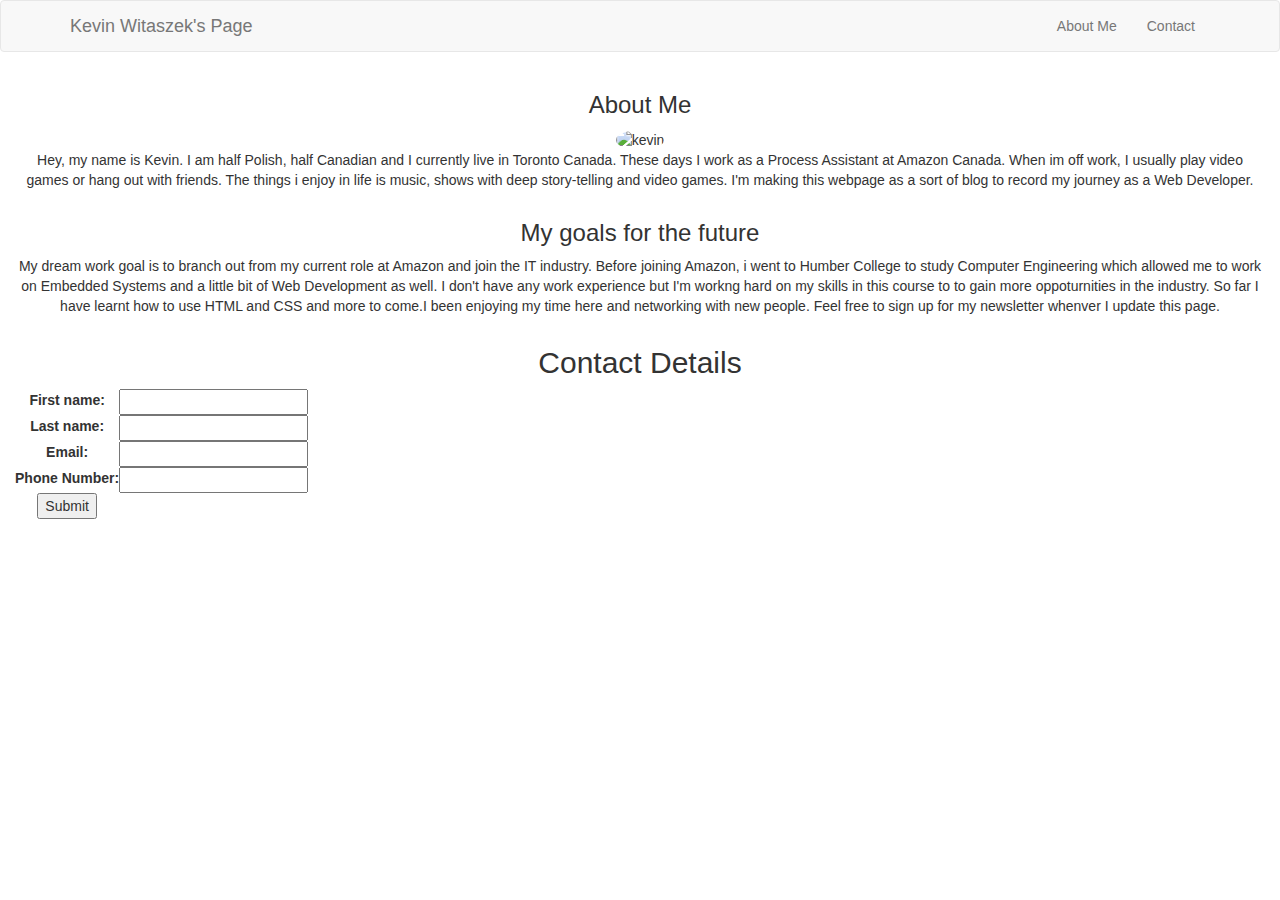
==== index.html @ be9e759d "Create index.html" ====
<!DOCTYPE html>
<html lang="en">

<head>
  <meta charset="UTF-8">
  <meta name="viewport" content="width=device-width, initial-scale=1.0">
  <title>Personal Website</title>
  <link rel="stylesheet" href="style.css">
  <link rel="stylesheet" href="https://maxcdn.bootstrapcdn.com/bootstrap/3.4.1/css/bootstrap.min.css">
  <link href="https://fonts.googleapis.com/css?family=Montserrat" rel="stylesheet">
  <script src="https://ajax.googleapis.com/ajax/libs/jquery/3.6.4/jquery.min.js"></script>
  <script src="https://maxcdn.bootstrapcdn.com/bootstrap/3.4.1/js/bootstrap.min.js"></script>
</head>

<body> 
    <nav class="navbar navbar-default">
      <div class="container">
        <div class="navbar-header">
          <button type="button" class="navbar-toggle" data-toggle="collapse" data-target="#myNavbar">
            <span class="icon-bar"></span>
            <span class="icon-bar"></span>
            <span class="icon-bar"></span>
          </button>
          <a class="navbar-brand" href="#">Kevin Witaszek's Page</a>
        </div>
        <div class="collapse navbar-collapse" id="myNavbar">
          <ul class="nav navbar-nav navbar-right">
            <li><a href="#">About Me</a></li>
            <li><a href="#">Contact</a></li>
          </ul>
        </div>
      </div>
    </nav>

<!-- First Container -->
<div class="container-fluid bg-1 text-center">
  <div class="fade-in-text">   
    <h3 class="margin">About Me</h3>
  </div>
  <div class="fade-in-image">
    <img src="yoi.jpeg" class="img-responsive img-circle margin" style="display:inline" alt="kevin" width="300" height="300">
  </div>
  <div class="fade-in-text">
    <p>Hey, my name is Kevin. I am half Polish, half Canadian and I currently live in Toronto Canada. These days I work as a Process Assistant at Amazon Canada. When im off work, I usually play video games or hang out with friends. The things i enjoy in life is music, shows with deep story-telling and video games. I'm making this webpage as a sort of blog to record my journey as a Web Developer.</p>
  </div>
</div>

<!-- Second Container -->
<div class="container-fluid bg-2 text-center">
  <div class="fade-in-text">
    <h3 class="margin">My goals for the future</h3>
  </div>
  <div class="fade-in-text">
    <p>My dream work goal is to branch out from my current role at Amazon and join the IT industry. Before joining Amazon, i went to Humber College to study Computer Engineering which allowed me to work on Embedded Systems and a little bit of Web Development as well. I don't have any work experience but I'm workng hard on my skills in this course to to gain more oppoturnities in the industry. So far I have learnt how to use HTML and CSS and more to come.I been enjoying my time here and networking with new people. Feel free to sign up for my newsletter whenver I update this page. </p>
  </div>
</div>
  
<!-- Footer -->
<footer class="container-fluid bg-4 text-center">
  <div class="bodytype">
    <h2> Contact Details</h2>
    <form action="/action_page.php" method="post">
      <table>
        <tr>
          <td><label for="fname">First name:</label></td>
          <td><input type="text" id="fname" name="fname"></td>
        </tr>
        <tr>
          <td><label for="lname">Last name:</label></td>
          <td><input type="text" id="lname" name="lname"></td>
        </tr>
        <td><label for="email">Email:</label></td>
        <td><input type="text" id="email" name="email"></td>
        <tr>
          <td><label for="phone">Phone Number:</label></td>
          <td><input type="tel" id="phone" name="phone"></td>
        </tr>
        <tr>
          <td><input type="submit" value="Submit"></td>
        </tr>
    </form>
    </table>
  </div>
</footer>


</body>

</html>
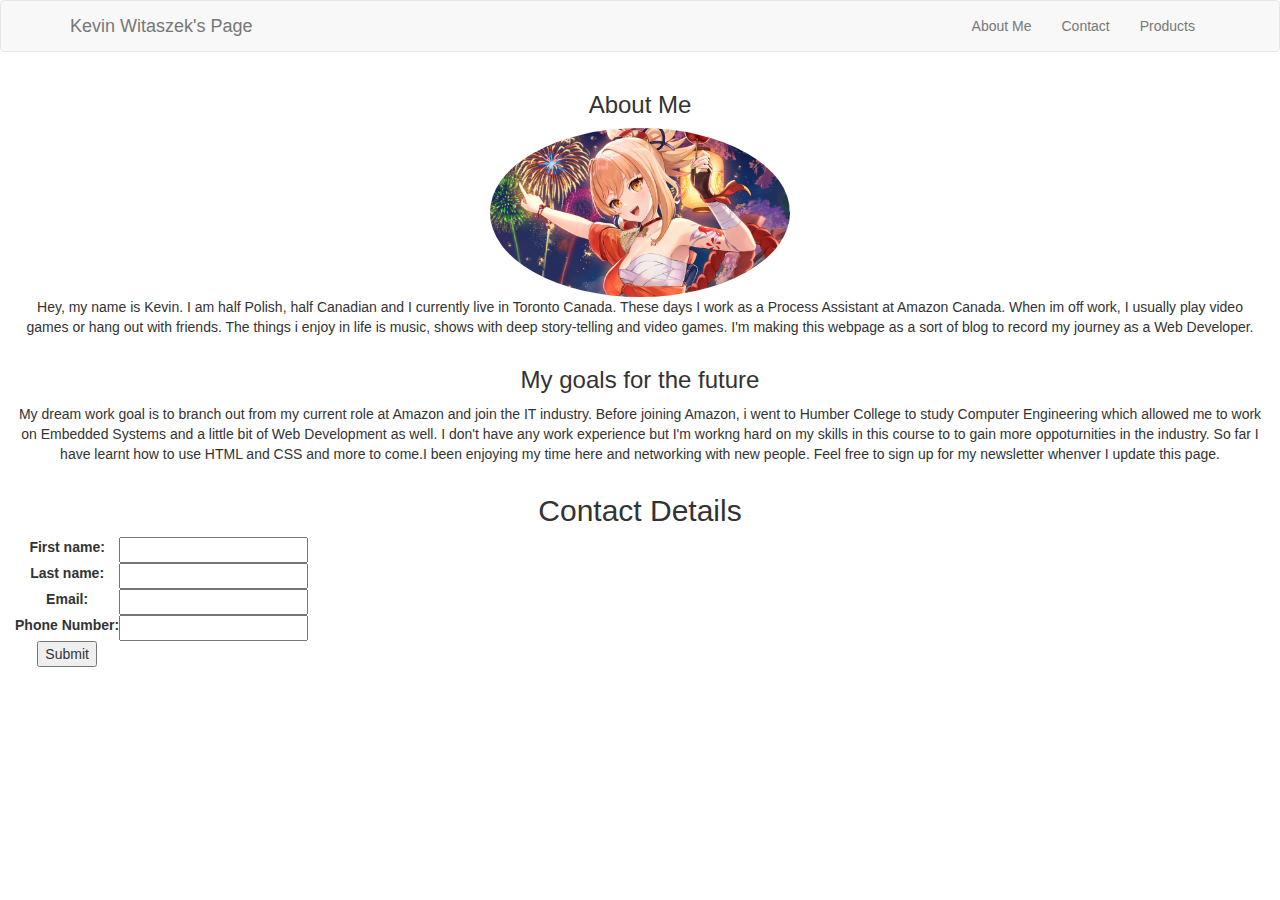
==== commit 658b4e25: "Update index.html" ====
--- a/index.html
+++ b/index.html
@@ -25,8 +25,9 @@
         </div>
         <div class="collapse navbar-collapse" id="myNavbar">
           <ul class="nav navbar-nav navbar-right">
-            <li><a href="#">About Me</a></li>
-            <li><a href="#">Contact</a></li>
+            <li><a href="about_me.html">About Me</a></li>
+            <li><a href="contact.html">Contact</a></li>
+            <li><a href="products/products.html">Products</a></li>
           </ul>
         </div>
       </div>
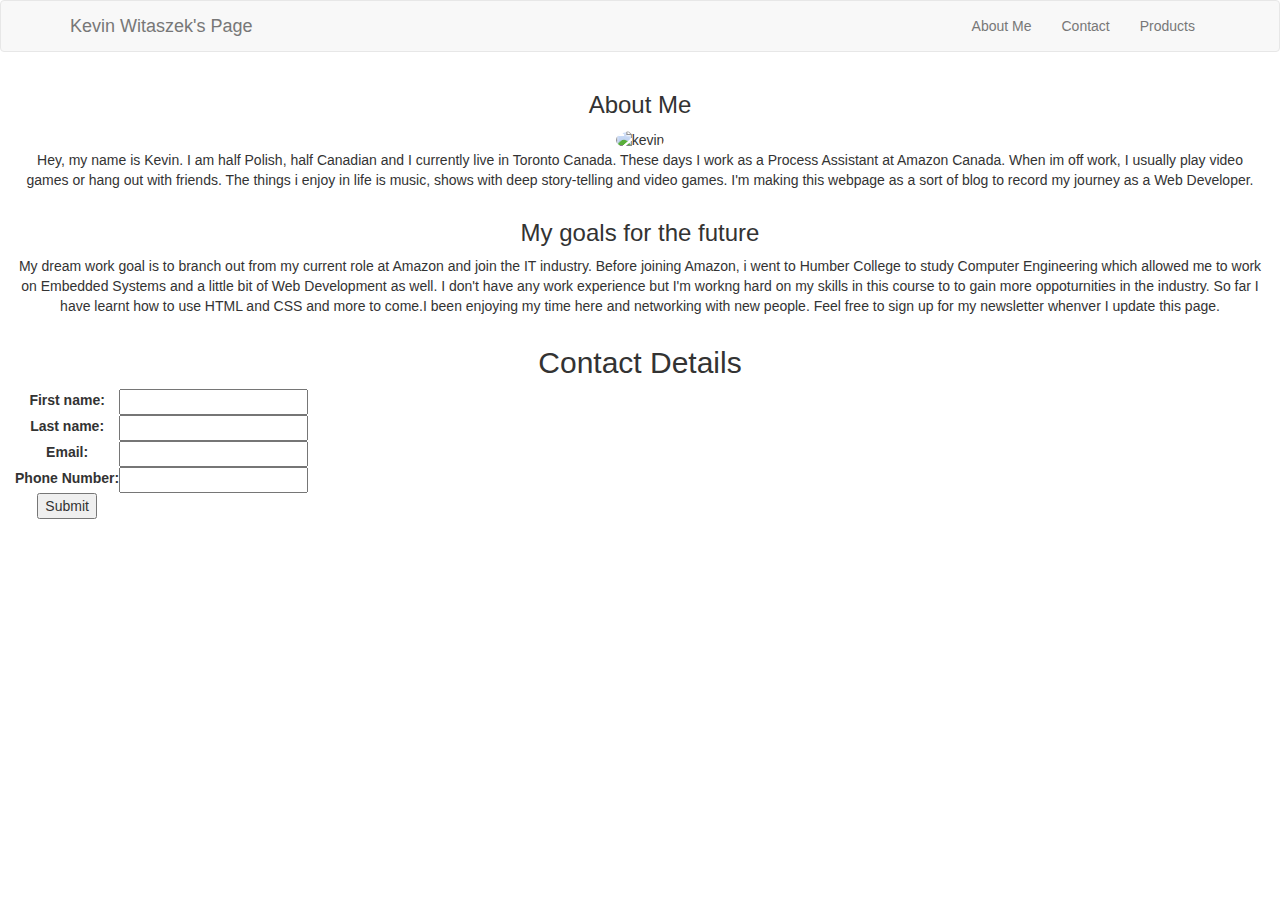
==== commit 686574e0: "Update index.html" ====
--- a/index.html
+++ b/index.html
@@ -5,7 +5,7 @@
   <meta charset="UTF-8">
   <meta name="viewport" content="width=device-width, initial-scale=1.0">
   <title>Personal Website</title>
-  <link rel="stylesheet" href="style.css">
+  <link rel="stylesheet" href="css/style.css">
   <link rel="stylesheet" href="https://maxcdn.bootstrapcdn.com/bootstrap/3.4.1/css/bootstrap.min.css">
   <link href="https://fonts.googleapis.com/css?family=Montserrat" rel="stylesheet">
   <script src="https://ajax.googleapis.com/ajax/libs/jquery/3.6.4/jquery.min.js"></script>
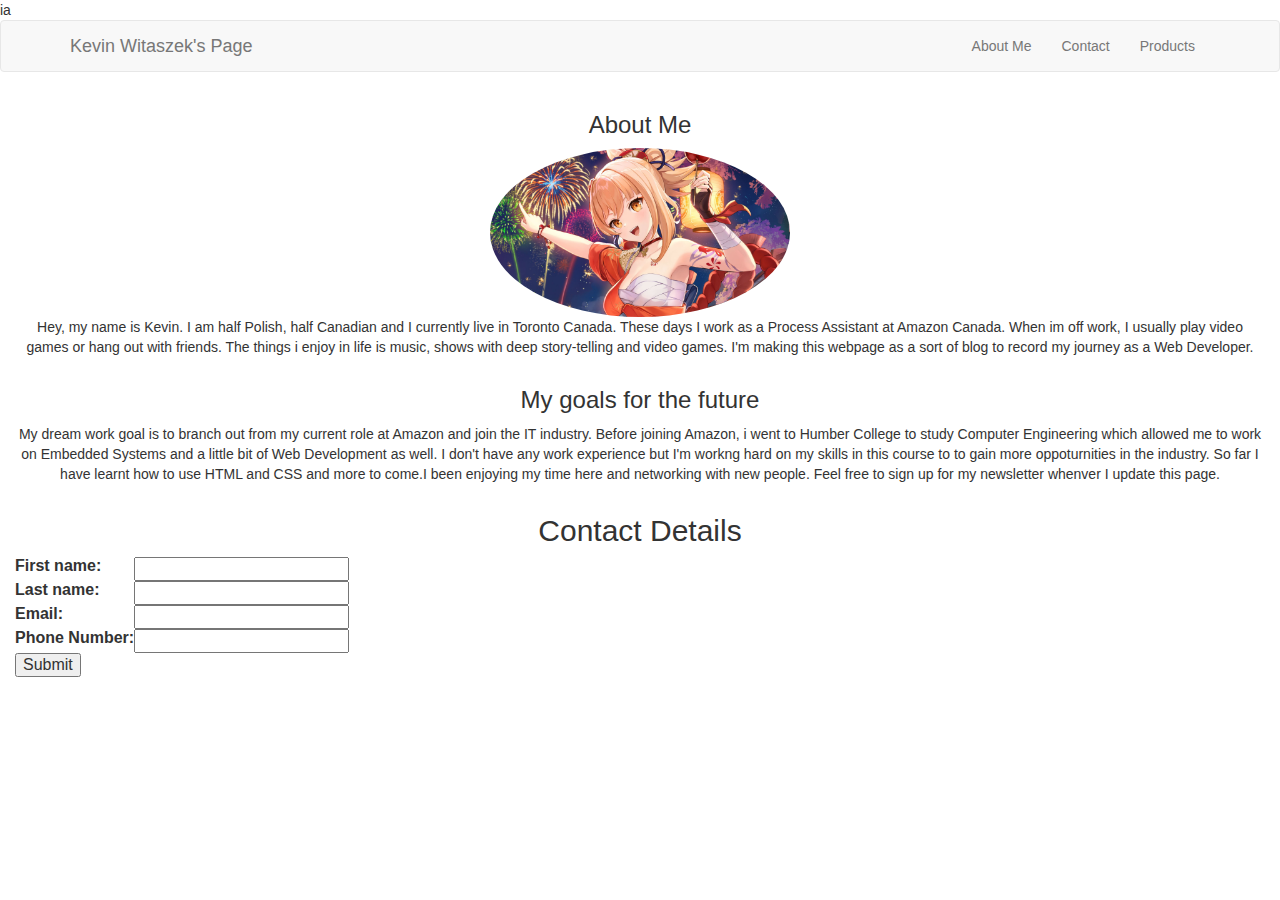
==== commit 70c790d5: "Update index.html" ====
--- a/index.html
+++ b/index.html
@@ -1,4 +1,4 @@
-<!DOCTYPE html>
+ia<!DOCTYPE html>
 <html lang="en">
 
 <head>
@@ -39,7 +39,7 @@
     <h3 class="margin">About Me</h3>
   </div>
   <div class="fade-in-image">
-    <img src="yoi.jpeg" class="img-responsive img-circle margin" style="display:inline" alt="kevin" width="300" height="300">
+    <img src="media/yoi.jpeg" class="img-responsive img-circle margin" style="display:inline" alt="kevin" width="300" height="300">
   </div>
   <div class="fade-in-text">
     <p>Hey, my name is Kevin. I am half Polish, half Canadian and I currently live in Toronto Canada. These days I work as a Process Assistant at Amazon Canada. When im off work, I usually play video games or hang out with friends. The things i enjoy in life is music, shows with deep story-telling and video games. I'm making this webpage as a sort of blog to record my journey as a Web Developer.</p>
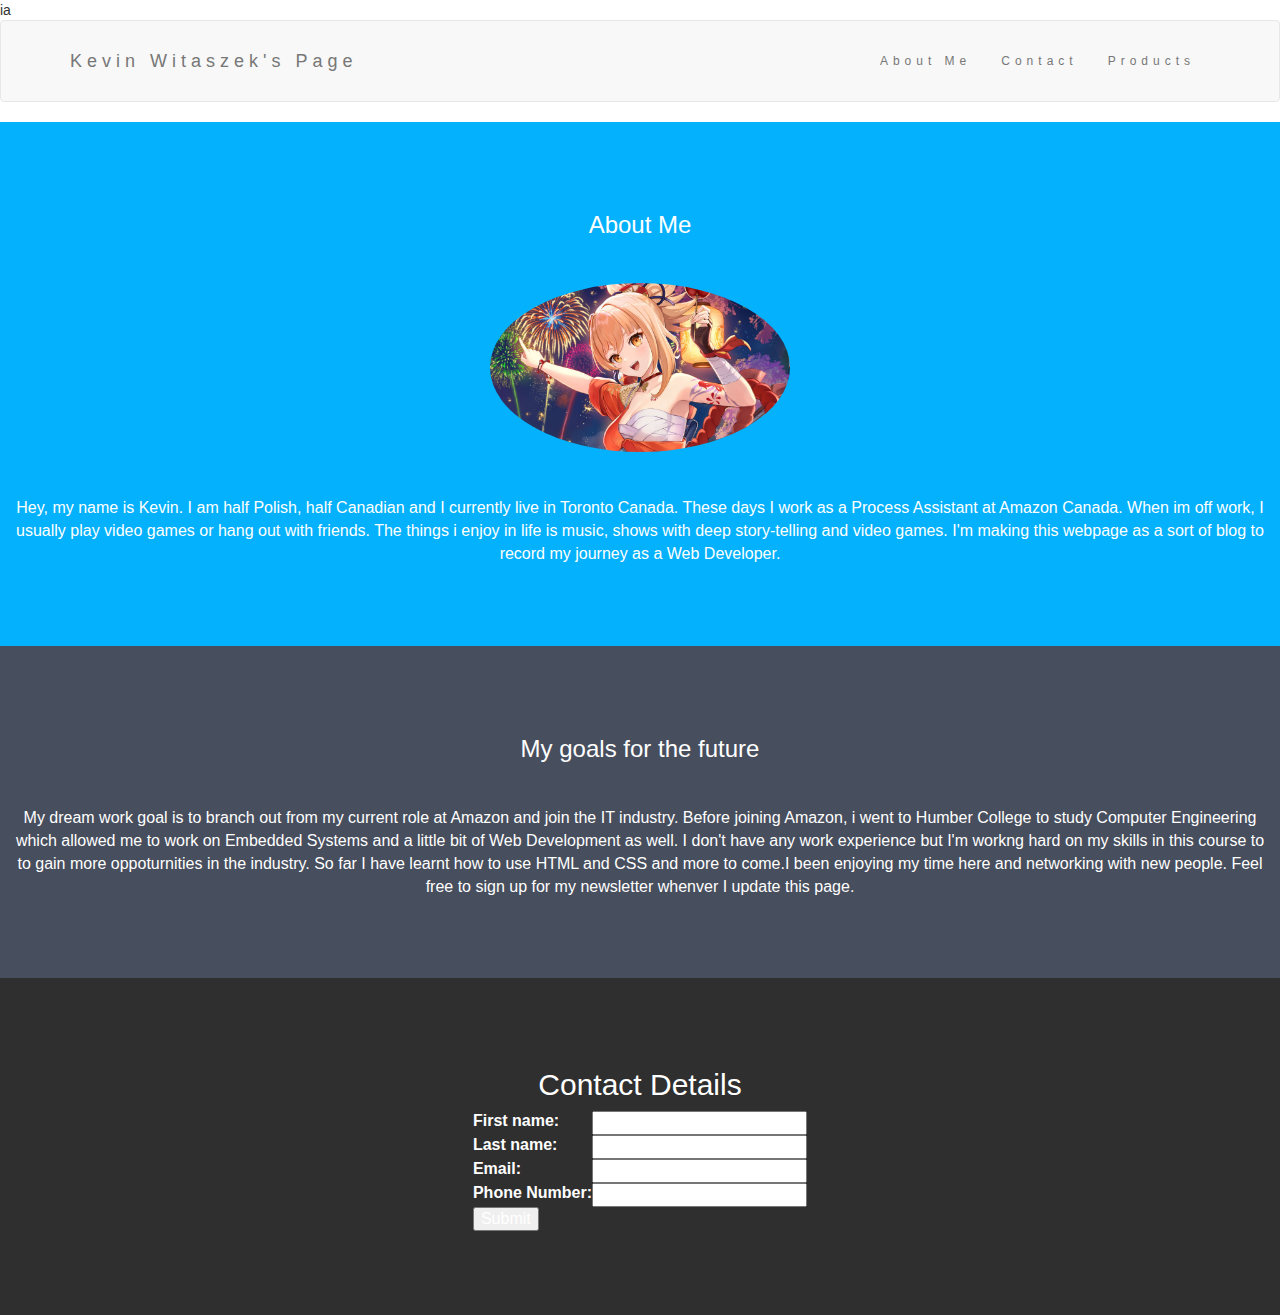
==== commit 001c2fd9: "Update index.html" ====
--- a/index.html
+++ b/index.html
@@ -5,7 +5,7 @@
   <meta charset="UTF-8">
   <meta name="viewport" content="width=device-width, initial-scale=1.0">
   <title>Personal Website</title>
-  <link rel="stylesheet" href="css/style.css">
+  <link rel="stylesheet" href="css/styles.css">
   <link rel="stylesheet" href="https://maxcdn.bootstrapcdn.com/bootstrap/3.4.1/css/bootstrap.min.css">
   <link href="https://fonts.googleapis.com/css?family=Montserrat" rel="stylesheet">
   <script src="https://ajax.googleapis.com/ajax/libs/jquery/3.6.4/jquery.min.js"></script>
--- a/css/styles.css
+++ b/css/styles.css
@@ -0,0 +1,87 @@
+ html {
+  scroll-behavior: smooth;
+ }
+
+  body {
+    font: 20px Montserrat, sans-serif;
+    line-height: 1.8;
+    color: #f5f6f7;
+  }
+  p {font-size: 16px;}
+  .margin {margin-bottom: 45px;}
+  .bg-1 { 
+    background-color: #03b1fc; 
+    color: #ffffff;
+  }
+  .bg-2 { 
+    background-color: #474e5d; 
+    color: #ffffff;
+  }
+  .bg-4 { 
+    background-color: #2f2f2f; 
+    color: #fff;
+  }
+  .container-fluid {
+    padding-top: 70px;
+    padding-bottom: 70px;
+  }
+  .navbar {
+    padding-top: 15px;
+    padding-bottom: 15px;
+    border: 0;
+    border-radius: 0;
+    margin-bottom: 0;
+    font-size: 12px;
+    letter-spacing: 5px;
+  }
+  .navbar-nav  li a:hover {
+    color: #1abc9c !important;
+  }
+
+  .bodytype table {
+   margin-left: auto;
+   margin-right: auto;
+   color: white;
+ }
+
+ .fade-in-text {
+  font-family: Arial;
+  font-size: 60px;
+  animation: fadeIn 5s;
+  -webkit-animation: fadeIn 5s;
+  -moz-animation: fadeIn 5s;
+  -o-animation: fadeIn 5s;
+  -ms-animation: fadeIn 5s;
+}
+
+@keyframes fadeIn {
+  0% { opacity: 0; }
+  100% { opacity: 1; }
+}
+
+@-moz-keyframes fadeIn {
+  0% { opacity: 0; }
+  100% { opacity: 1; }
+}
+
+@-webkit-keyframes fadeIn {
+  0% { opacity: 0; }
+  100% { opacity: 1; }
+}
+
+@-o-keyframes fadeIn {
+  0% { opacity: 0; }
+  100% { opacity: 1; }
+}
+
+@-ms-keyframes fadeIn {
+  0% { opacity: 0; }
+  100% { opacity: 1; }
+}
+
+.fade-in-image { animation: fadeIn 5s; }
+
+ #down {
+  margin-top: 25%;
+  padding-bottom: 25%;
+ } 
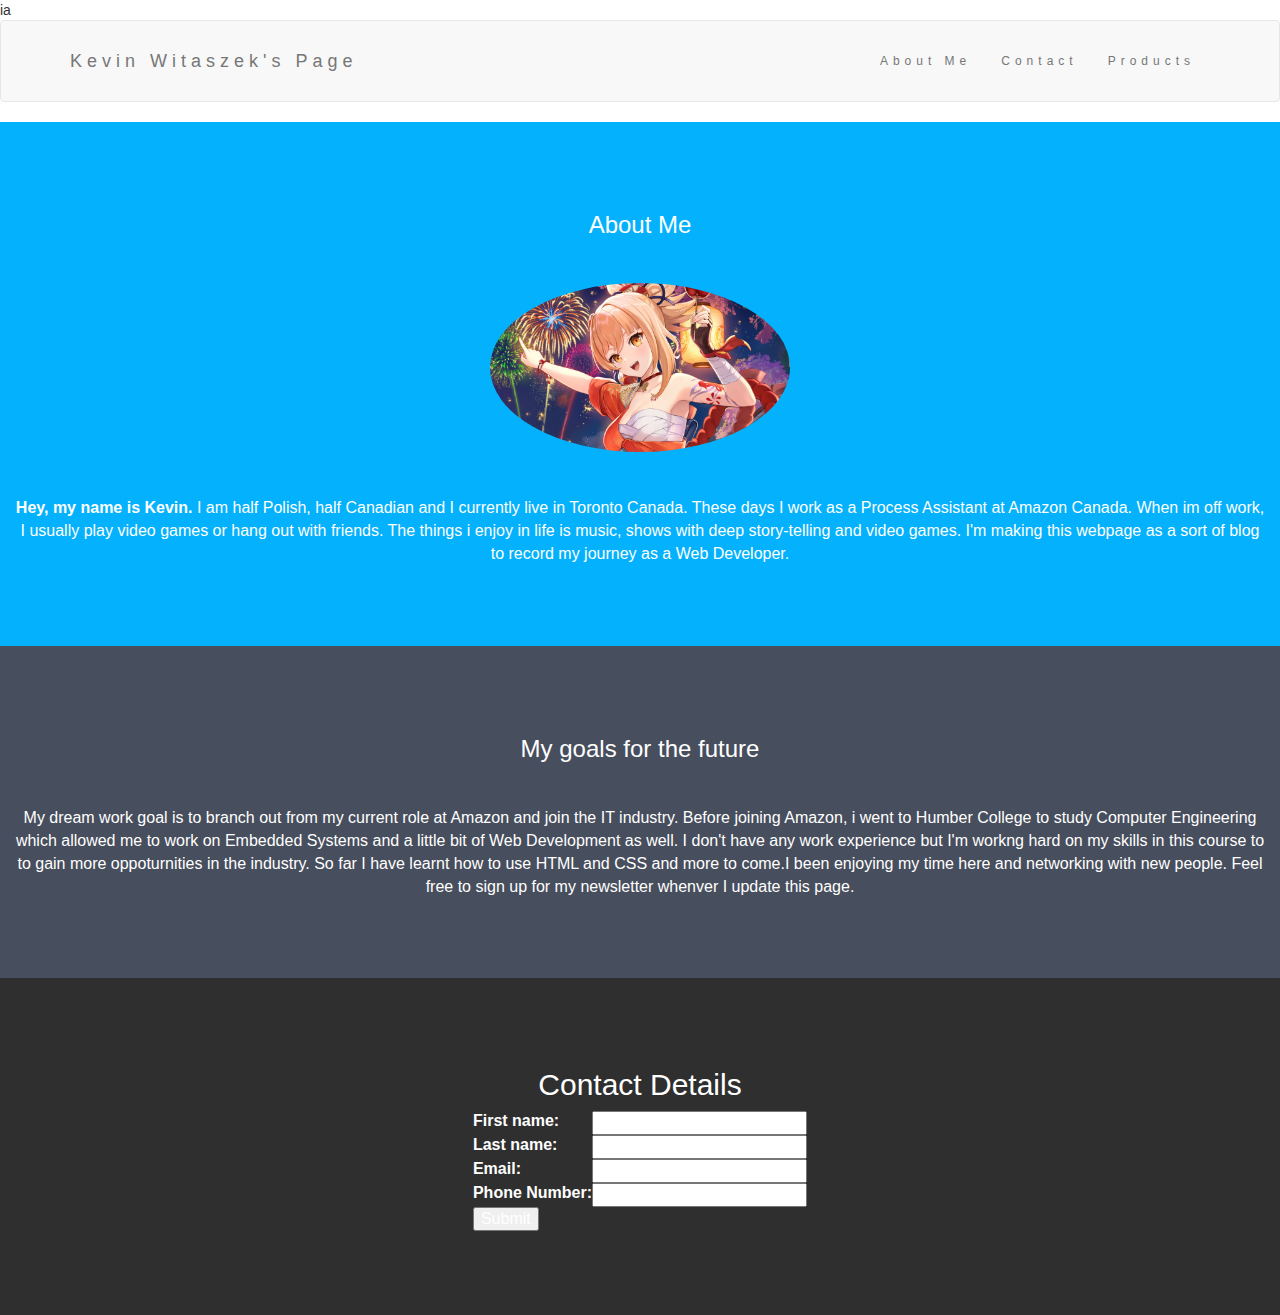
==== commit 7a583943: "Update index.html" ====
--- a/index.html
+++ b/index.html
@@ -42,7 +42,7 @@
     <img src="media/yoi.jpeg" class="img-responsive img-circle margin" style="display:inline" alt="kevin" width="300" height="300">
   </div>
   <div class="fade-in-text">
-    <p>Hey, my name is Kevin. I am half Polish, half Canadian and I currently live in Toronto Canada. These days I work as a Process Assistant at Amazon Canada. When im off work, I usually play video games or hang out with friends. The things i enjoy in life is music, shows with deep story-telling and video games. I'm making this webpage as a sort of blog to record my journey as a Web Developer.</p>
+    <p></span><b>Hey, my name is Kevin.</b> I am half Polish, half Canadian and I currently live in Toronto Canada. These days I work as a Process Assistant at Amazon Canada. When im off work, I usually play video games or hang out with friends. The things i enjoy in life is music, shows with deep story-telling and video games. I'm making this webpage as a sort of blog to record my journey as a Web Developer.</p>
   </div>
 </div>
 
